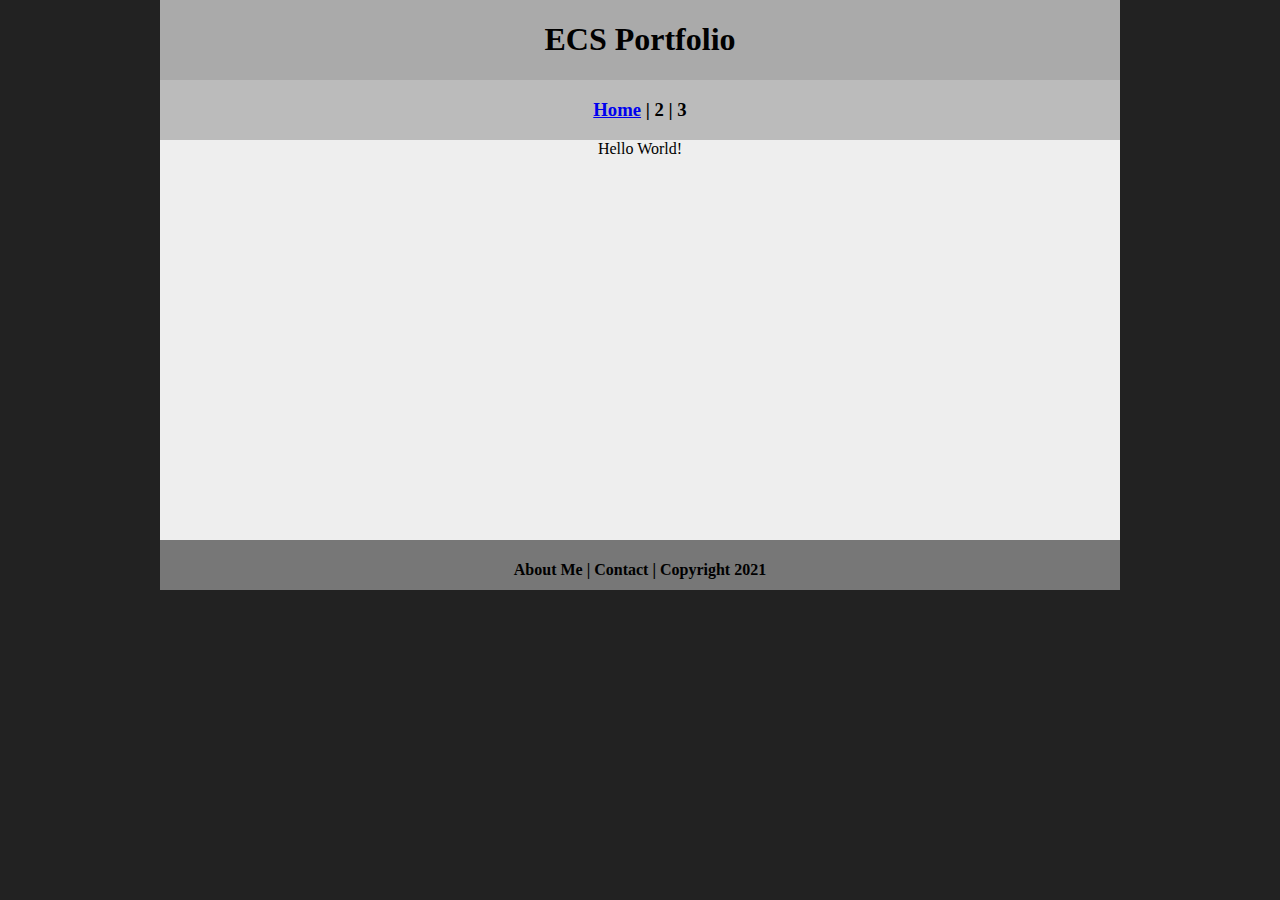
==== index.html @ a545323b "Add files via upload" ====
<!DOCTYPE html>
<html class="homePage">
<head>
	<!-- This is a comment! Text here will be ignored by the browser. -->
	<meta charset="UTF-8">
	<title>My Portfolio</title>
	<link href="myCSS.css" rel="stylesheet" type="text/css">
</head>
<body>
<div class="container">
  <div class="header">
  	<h1>ECS Portfolio</h1>
  </div>
  <div class="nav">
    <h3><a href="index.html">Home</a> | 2 | 3</h3>
  </div>
  <div class="content">Hello World!</div>
  <div class="footer">
    <h4>About Me | Contact | Copyright 2021</h4>
  </div>
</div>
</body>
</html>
---- myCSS.css ----
@charset "UTF-8";
/* This is a comment! Text here will be ignored by the browser. */
body {
	margin: 0 auto;
}
.homePage {
	background: #222222;
}
.container {
	width: 960px;
	margin: 0 auto;
}
.header {
	background: #AAAAAA;
	text-align: center;
	margin: 0px;
	padding: 5;
	float: left;
	width: 100%;
	height: 80px;
	
}
.nav {
	background: #BBBBBB;
	margin: 0px;
	padding: 5;
	float: left;
	width: 100%;
	height: 60px;
	text-align: center;
}
.content {
	background: #EEEEEE;
	margin: 0px;
	float: left;
	width: 100%;
	height: 400px;
	text-align: center;
}
.footer {
	background: #777777;
	margin: 0px;
	float: left;
	width: 100%;
	height: 50px;
	text-align: center;
}
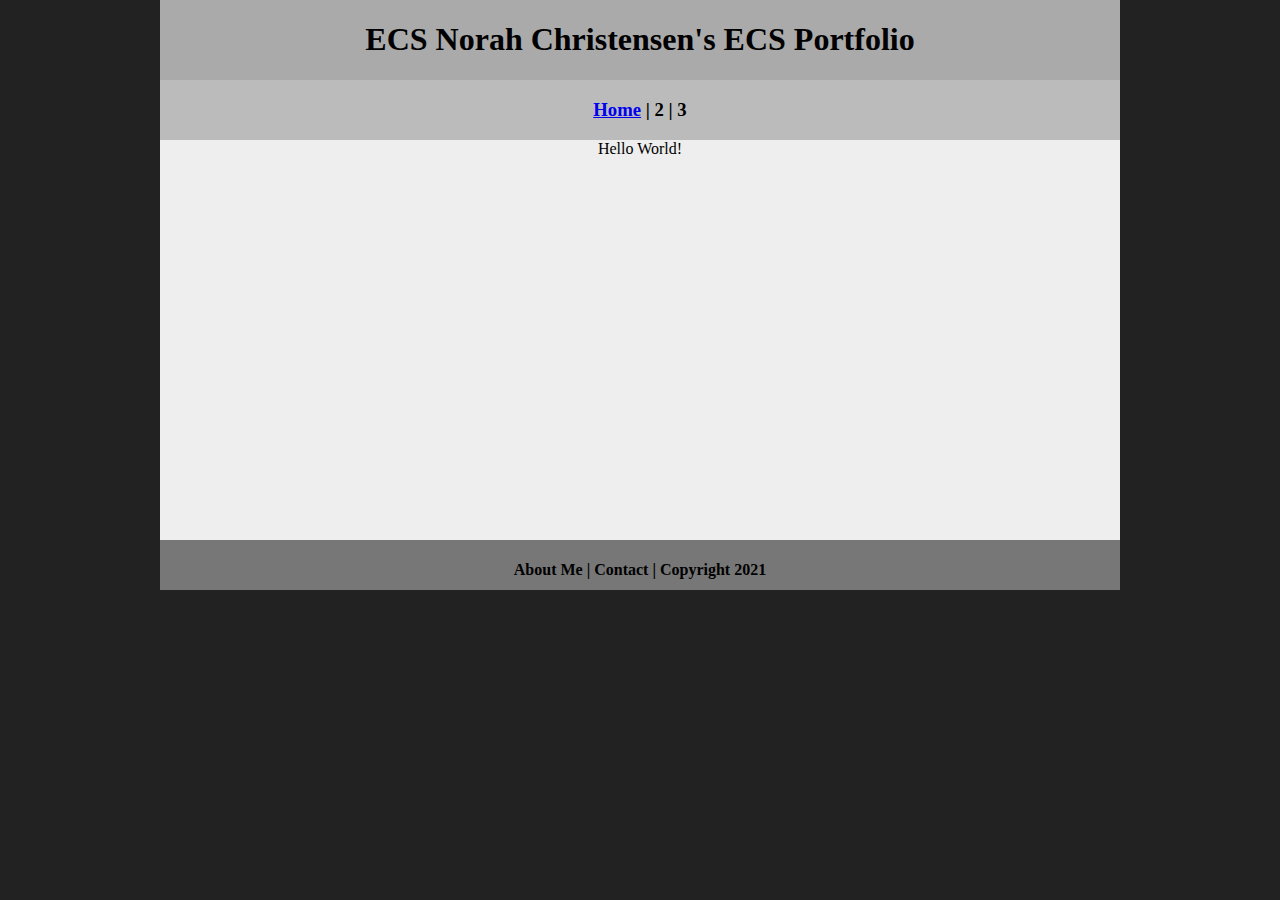
==== commit 0bed197f: "Update index.html" ====
--- a/index.html
+++ b/index.html
@@ -3,13 +3,13 @@
 <head>
 	<!-- This is a comment! Text here will be ignored by the browser. -->
 	<meta charset="UTF-8">
-	<title>My Portfolio</title>
+	<title> Norah Christensen's ECS Portfolio </title>
 	<link href="myCSS.css" rel="stylesheet" type="text/css">
 </head>
 <body>
 <div class="container">
   <div class="header">
-  	<h1>ECS Portfolio</h1>
+  	<h1>ECS Norah Christensen's ECS Portfolio </h1>
   </div>
   <div class="nav">
     <h3><a href="index.html">Home</a> | 2 | 3</h3>
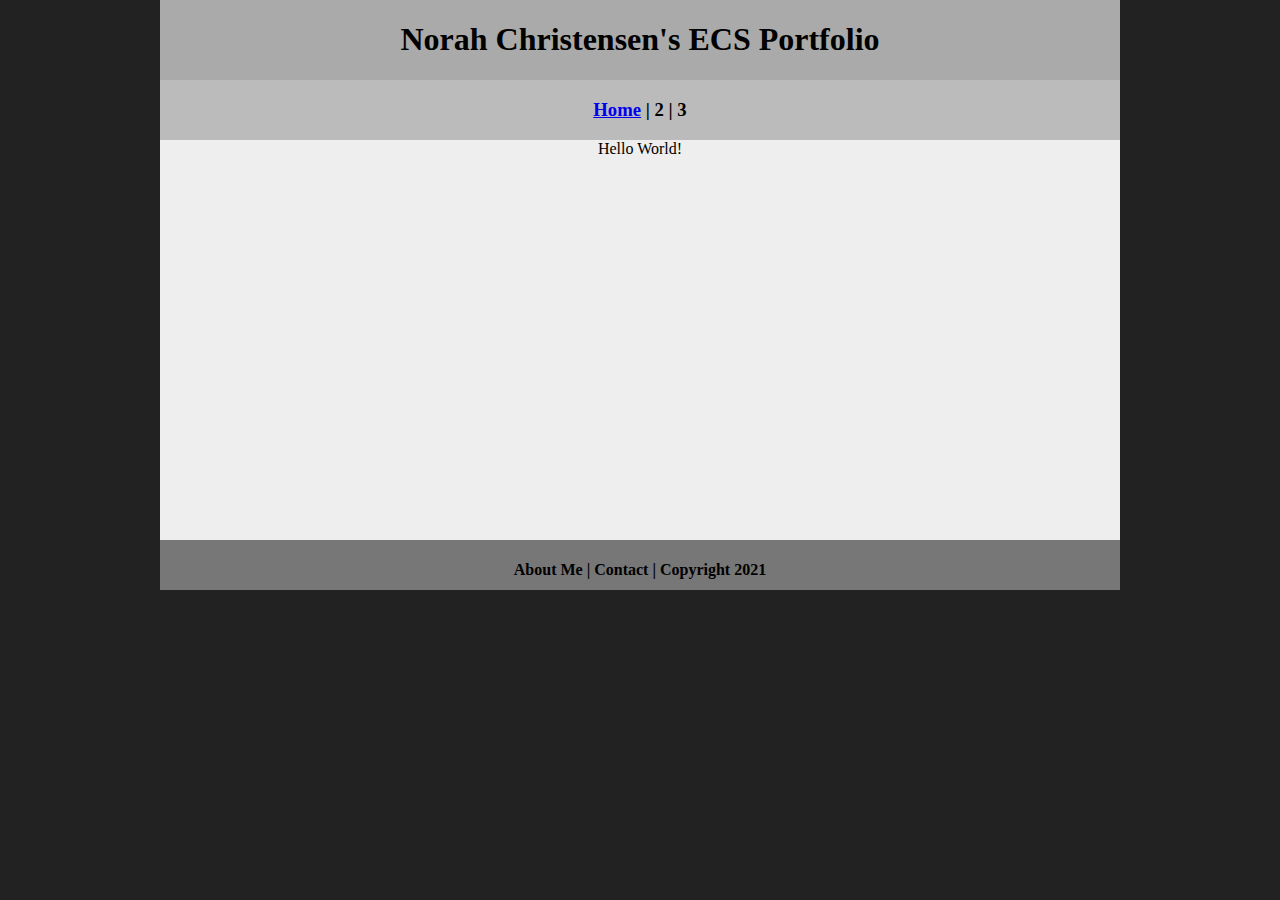
==== commit 20a1aeeb: "Update index.html" ====
--- a/index.html
+++ b/index.html
@@ -9,7 +9,7 @@
 <body>
 <div class="container">
   <div class="header">
-  	<h1>ECS Norah Christensen's ECS Portfolio </h1>
+  	<h1> Norah Christensen's ECS Portfolio </h1>
   </div>
   <div class="nav">
     <h3><a href="index.html">Home</a> | 2 | 3</h3>
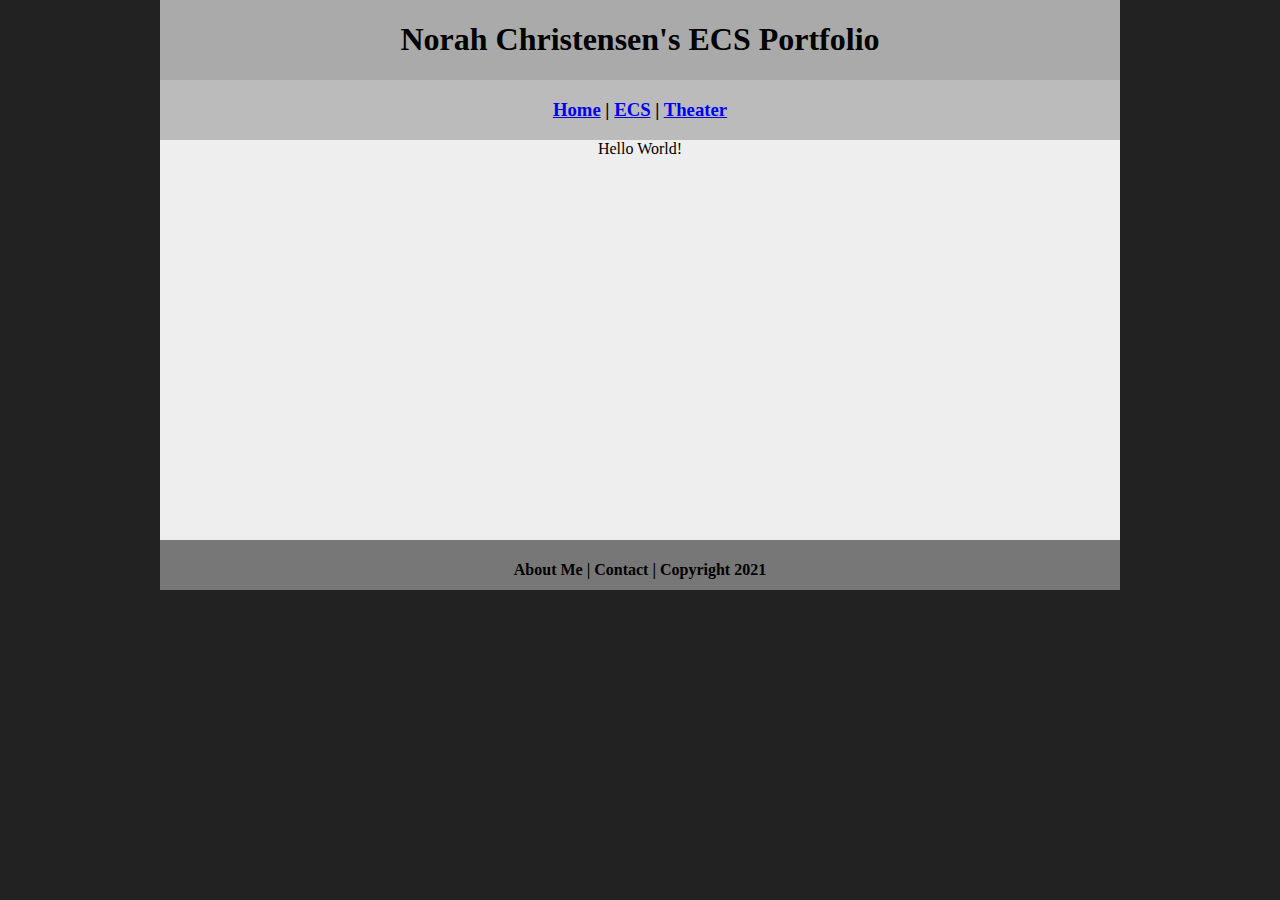
==== commit 52e72638: "Update index.html" ====
--- a/index.html
+++ b/index.html
@@ -12,9 +12,11 @@
   	<h1> Norah Christensen's ECS Portfolio </h1>
   </div>
   <div class="nav">
-    <h3><a href="index.html">Home</a> | 2 | 3</h3>
+    <h3> <a href="index.html">Home</a> | <a href="ecs/index.html">ECS</a> | <a href="theater/index.html">Theater</a></h3>
   </div>
-  <div class="content">Hello World!</div>
+  <div class="content">
+	  Hello World!
+  </div>
   <div class="footer">
     <h4>About Me | Contact | Copyright 2021</h4>
   </div>
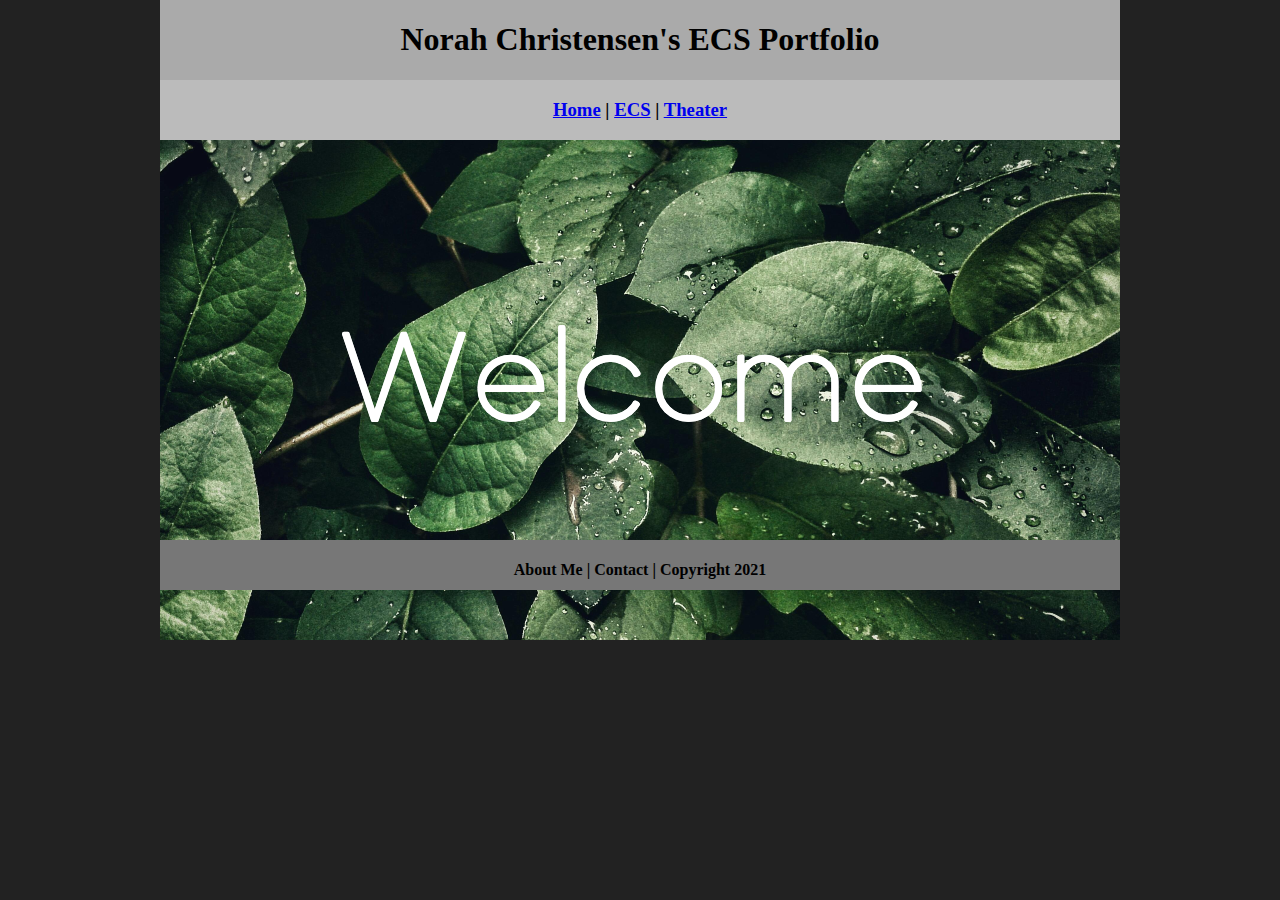
==== commit 4cf414c8: "Update index.html" ====
--- a/index.html
+++ b/index.html
@@ -12,10 +12,10 @@
   	<h1> Norah Christensen's ECS Portfolio </h1>
   </div>
   <div class="nav">
-    <h3> <a href="index.html">Home</a> | <a href="ecs/index.html">ECS</a> | <a href="theater/index.html">Theater</a></h3>
+    <h3> <a href="index.html">Home</a> | <a href="ecs/index.html">ECS</a> | <a href="theater/index.html">Theater</a>  </h3>
   </div>
   <div class="content">
-	  Hello World!
+	<img src="images/welcome.png" alt="Welcome" width="960" >
   </div>
   <div class="footer">
     <h4>About Me | Contact | Copyright 2021</h4>
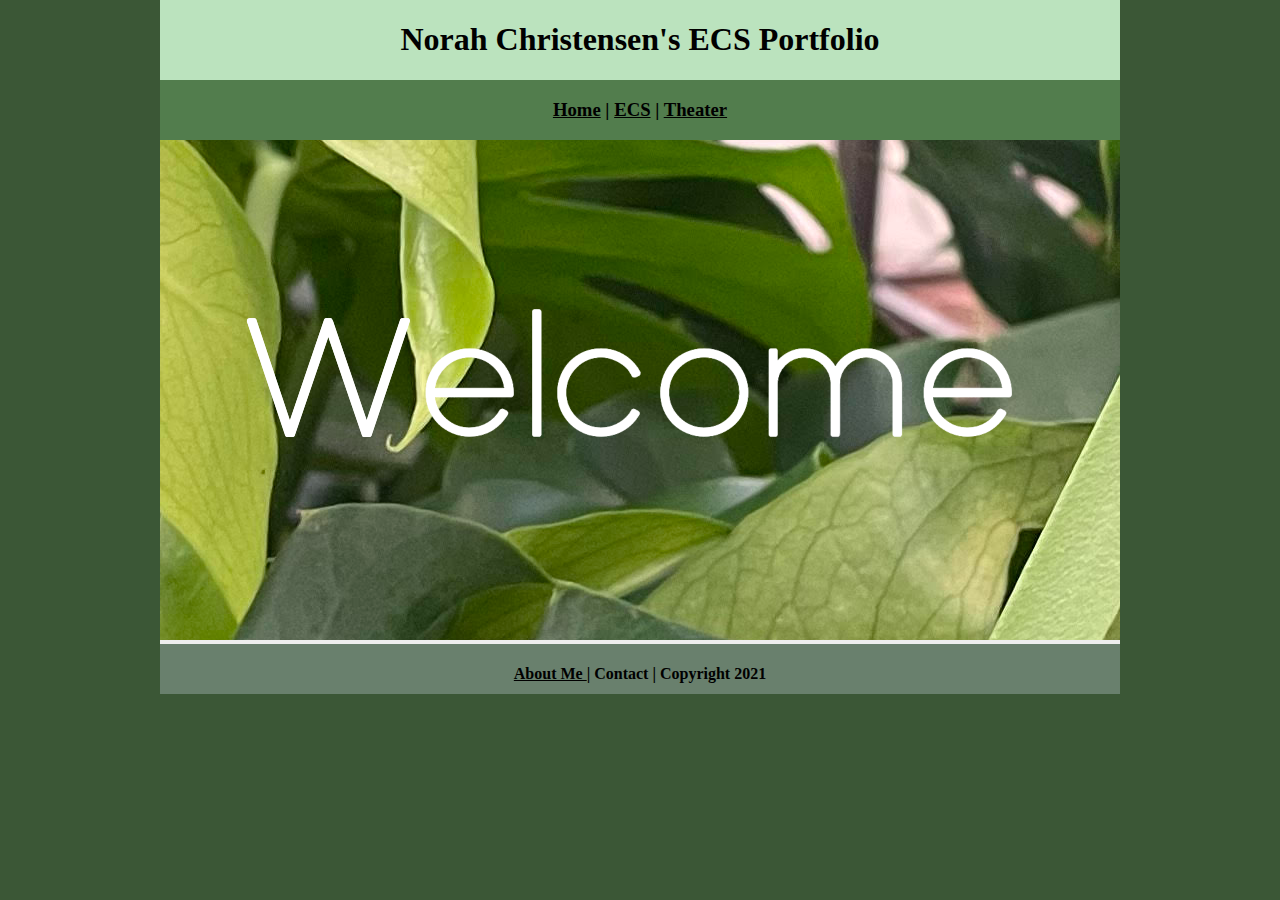
==== commit c553cfdb: "Update index.html" ====
--- a/index.html
+++ b/index.html
@@ -18,7 +18,7 @@
 	<img src="images/welcome.png" alt="Welcome" width="960" >
   </div>
   <div class="footer">
-    <h4>About Me | Contact | Copyright 2021</h4>
+    <h4> <a href="aboutme.html">About Me </a> | Contact | Copyright 2021</h4>
   </div>
 </div>
 </body>
--- a/myCSS.css
+++ b/myCSS.css
@@ -2,16 +2,17 @@
 /* This is a comment! Text here will be ignored by the browser. */
 body {
 	margin: 0 auto;
+	font: Blippo, fantasy;
 }
 .homePage {
-	background: #222222;
+	background: #3B5736;
 }
 .container {
 	width: 960px;
 	margin: 0 auto;
 }
 .header {
-	background: #AAAAAA;
+	background: #BBE3BE;
 	text-align: center;
 	margin: 0px;
 	padding: 5;
@@ -21,7 +22,7 @@
 	
 }
 .nav {
-	background: #BBBBBB;
+	background: #527D4D;
 	margin: 0px;
 	padding: 5;
 	float: left;
@@ -34,14 +35,22 @@
 	margin: 0px;
 	float: left;
 	width: 100%;
-	height: 400px;
 	text-align: center;
 }
 .footer {
-	background: #777777;
+	background: #69806D;
 	margin: 0px;
 	float: left;
 	width: 100%;
 	height: 50px;
 	text-align: center;
-}+}
+a:link {
+     color: #000000;
+}
+a:visited {
+     color: #000;
+}
+a:hover, a:active, a:focus { 
+     text-decoration: underline;
+}
